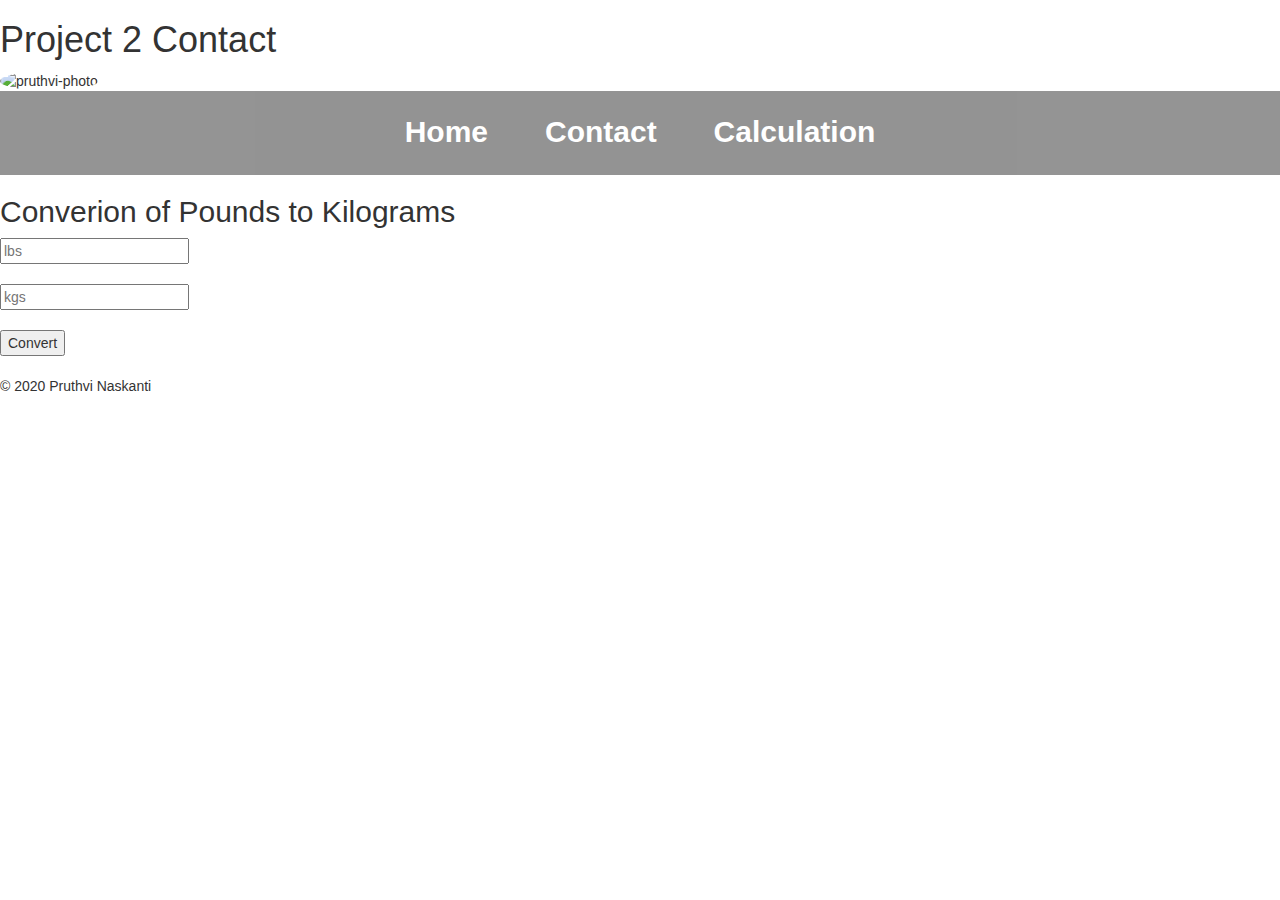
==== Input.html @ 79cd119b "update" ====
<!DOCTYPE html>

<head>
    <meta charset="utf-8">
    <title>Project 2 contact</title>

    <link rel="stylesheet" type="text/css" href="style.css">
    <link rel="stylesheet" href="https://maxcdn.bootstrapcdn.com/bootstrap/3.4.1/css/bootstrap.min.css">
    <link rel="stylesheet" href="css/styles.css">

</head>

<body>

    <header>
        <h1>Project 2 Contact</h1>

        <img class="profilePic" src="https://scontent-ort2-1.xx.fbcdn.net/v/t1.0-9/s960x960/47446284_2203408726370984_977059438697381888_o.jpg?_nc_cat=102&_nc_ohc=yyHmQeTiqeYAX8XbngF&_nc_ht=scontent-ort2-1.xx&oh=b303e1265f61ef5472059d108a6d2176&oe=5ECE982E" alt="pruthvi-photo">

        <ul class="navLinks">
            <li><a href="index.html" rel="noopener">Home</a></li>
            <li><a href="contact.html" rel="noopener">Contact</a></li>
            <li><a href="Input.html" rel="noopener">Calculation</a></li>
        </ul>

    </header>

    <main class="Input">
        <h2>Converion of Pounds to Kilograms</h2>
        <form>
            <input type="number" placeholder="lbs"><br><br>
            <input type="number" placeholder="kgs"> <br><br>

            <button>Convert</button><br><br>



        </form>
    </main>

    <p>&copy; 2020 Pruthvi Naskanti</p>
---- css/styles.css ----
.profilePic {
    height: 250px;
    width: 250px;
    border-radius: 50%;
    margin-left: auto;
    margin-right: auto;
}

#pic1 {
    height: 400;
    width: 800;
}

img {
    height: 250px;
    width: 400px;
}

#future {
    background-color: white;
    font-family: Arial, Helvetica, sans-serif
}

#background-section {
    background-color: white;
    font-family: Arial, Helvetica, sans-serif
}

#about-me {
    background-color: white;
    font-family: Arial, Helvetica, sans-serif
}

.navLinks {
    font-family: Poppins, sans-serif;
    font-size: 25px;
    font-weight: bold;
    padding: 20px 0px 20px 0px;
    text-align: center;
    margin: 0;
    opacity: 0.70;
    background-color: #3b3b3bc7;
    white-space: nowrap;
}

.navLinks li {
    display: inline-block;
    padding: 0 25px 1px 25px;
    font-size: 30px
}

.navLinks li a {
    text-decoration: none;
    color: white;
    margin: 0;
    font-family: sans-serif;
}

.navLinks li a:hover {
    color: #1C86EE;
    font-weight: bold;
}

.tg {
    border-collapse: collapse;
    border-spacing: 0;
}

.tg td {
    font-family: Arial, sans-serif;
    font-size: 14px;
    padding: 10px 5px;
    border-style: solid;
    border-width: 1px;
    overflow: hidden;
    word-break: normal;
    border-color: black;
}

.tg th {
    font-family: Arial, sans-serif;
    font-size: 14px;
    font-weight: normal;
    padding: 10px 5px;
    border-style: solid;
    border-width: 1px;
    overflow: hidden;
    word-break: normal;
    border-color: black;
}

.tg .tg-0lax {
    text-align: left;
    vertical-align: top
}

.contact {
    background-color: white;
    font-family: Arial, Helvetica, sans-serif
}

.Input {
    background-color: white;
    font-family: Arial, Helvetica, sans-serif
}
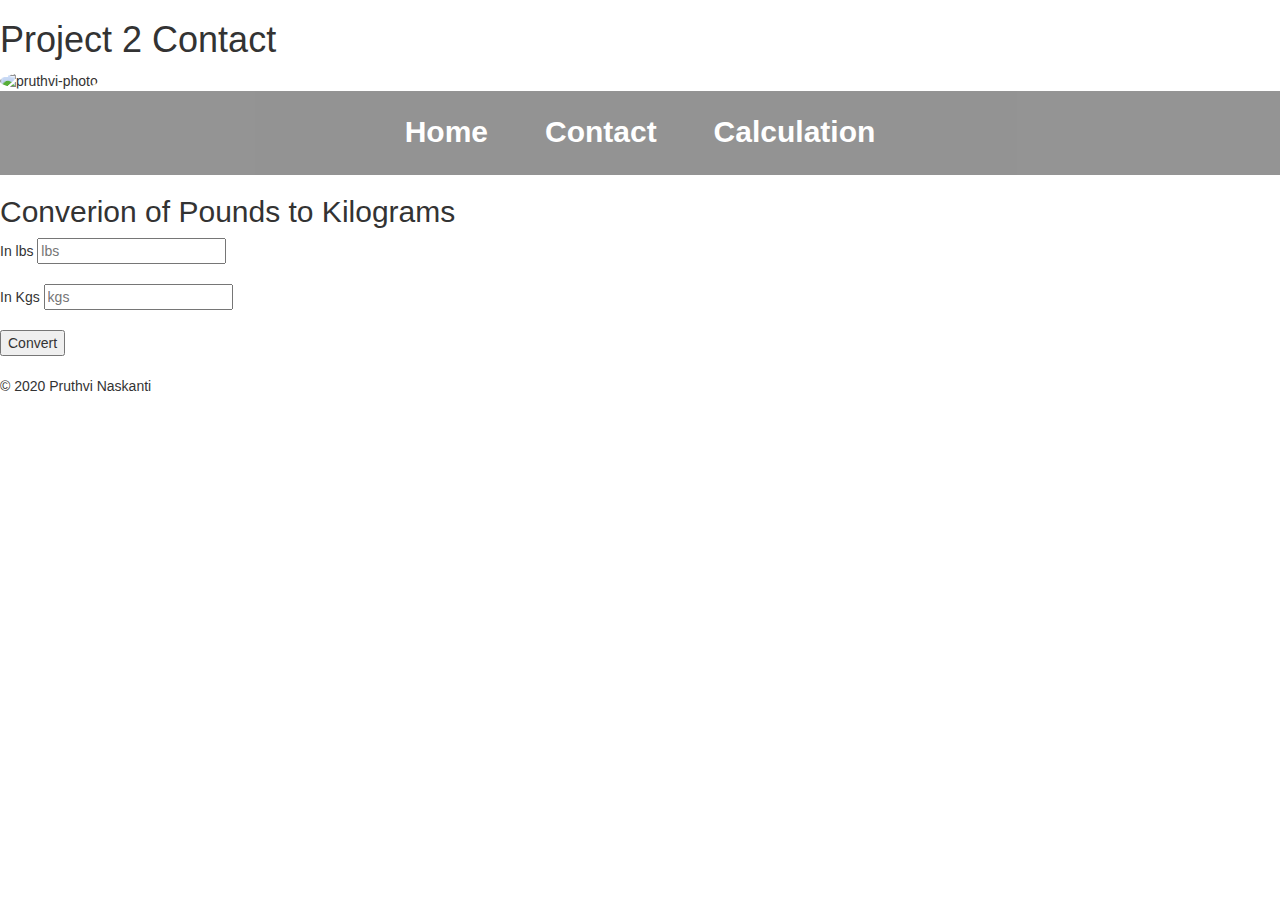
==== commit 8a7ed09b: "update" ====
--- a/Input.html
+++ b/Input.html
@@ -28,8 +28,7 @@
     <main class="Input">
         <h2>Converion of Pounds to Kilograms</h2>
         <form>
-            <input type="number" placeholder="lbs"><br><br>
-            <input type="number" placeholder="kgs"> <br><br>
+            In lbs <input type="number" placeholder="lbs"><br><br> In Kgs <input type="number" placeholder="kgs"><br><br>
 
             <button>Convert</button><br><br>
 
@@ -37,5 +36,8 @@
 
         </form>
     </main>
+    <script src="input.js"></script>
+</body>
 
-    <p>&copy; 2020 Pruthvi Naskanti</p>+
+<p>&copy; 2020 Pruthvi Naskanti</p>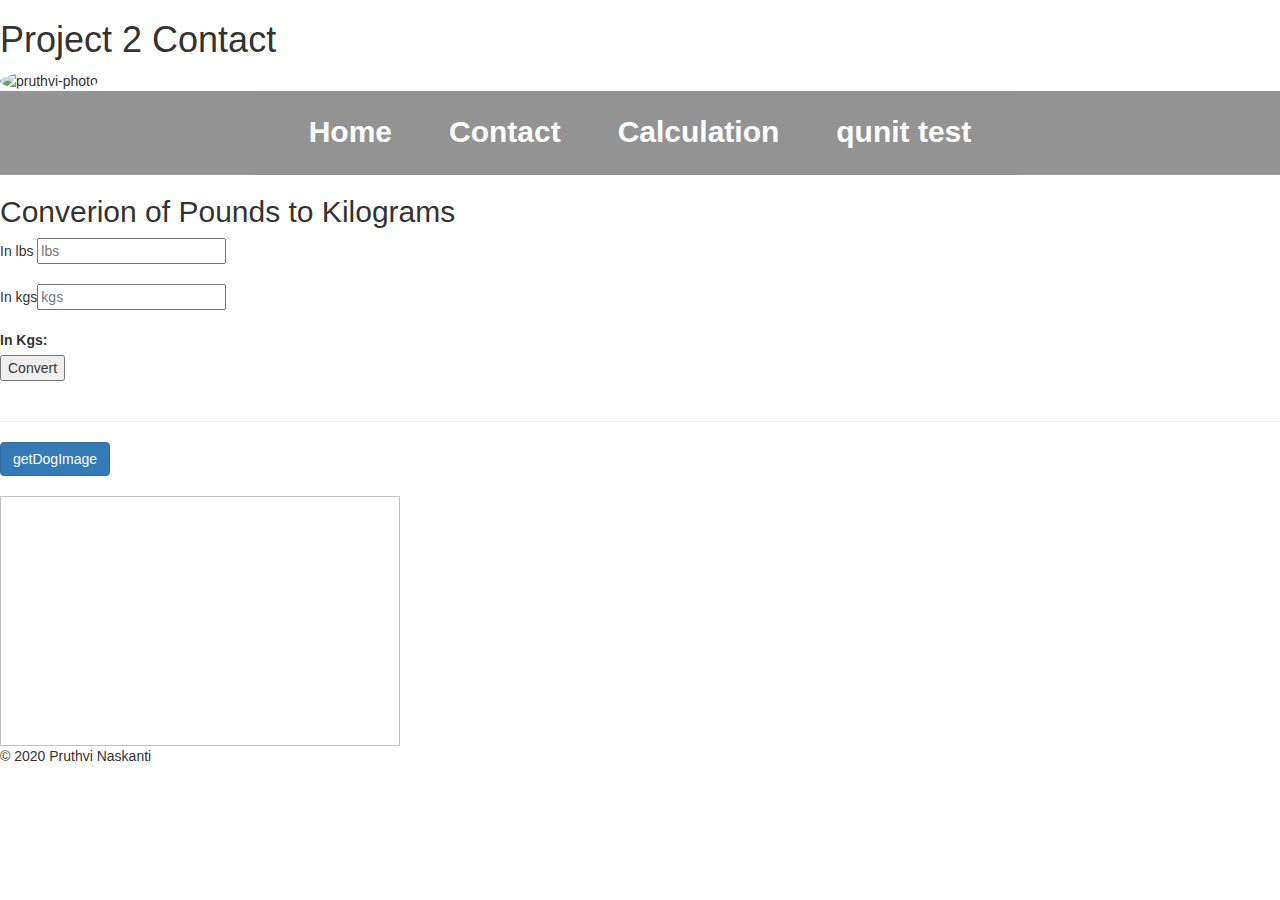
==== commit 58d99a92: "updated files" ====
--- a/Input.html
+++ b/Input.html
@@ -4,7 +4,7 @@
     <meta charset="utf-8">
     <title>Project 2 contact</title>
 
-    <link rel="stylesheet" type="text/css" href="style.css">
+
     <link rel="stylesheet" href="https://maxcdn.bootstrapcdn.com/bootstrap/3.4.1/css/bootstrap.min.css">
     <link rel="stylesheet" href="css/styles.css">
 
@@ -21,6 +21,7 @@
             <li><a href="index.html" rel="noopener">Home</a></li>
             <li><a href="contact.html" rel="noopener">Contact</a></li>
             <li><a href="Input.html" rel="noopener">Calculation</a></li>
+            <li><a href="test\qunit.html" rel="noopener">qunit test</a></li>
         </ul>
 
     </header>
@@ -28,15 +29,18 @@
     <main class="Input">
         <h2>Converion of Pounds to Kilograms</h2>
         <form>
-            In lbs <input type="number" placeholder="lbs"><br><br> In Kgs <input type="number" placeholder="kgs"><br><br>
-
-            <button>Convert</button><br><br>
-
+            In lbs <input type="number" placeholder="lbs" id="lb"><br><br> In kgs<input type="number" placeholder="kgs" id="kg"><br><br>
+            <label>In Kgs: <span id="kg"></span></label>
+            <br>
+            <button onclick="weightConverter()">Convert</button><br><br>
+            <hr>
+            <input type="button" class="btn btn-primary" value="getDogImage" id="getscore"><br><br>
+            <img type="text" id="dogarea">
 
 
         </form>
     </main>
-    <script src="input.js"></script>
+    <script src="test\input.js"></script>
 </body>
 
 
--- a/css/styles.css
+++ b/css/styles.css
@@ -1,6 +1,6 @@
 .profilePic {
-    height: 250px;
-    width: 250px;
+    height: 300px;
+    width: 300px;
     border-radius: 50%;
     margin-left: auto;
     margin-right: auto;
